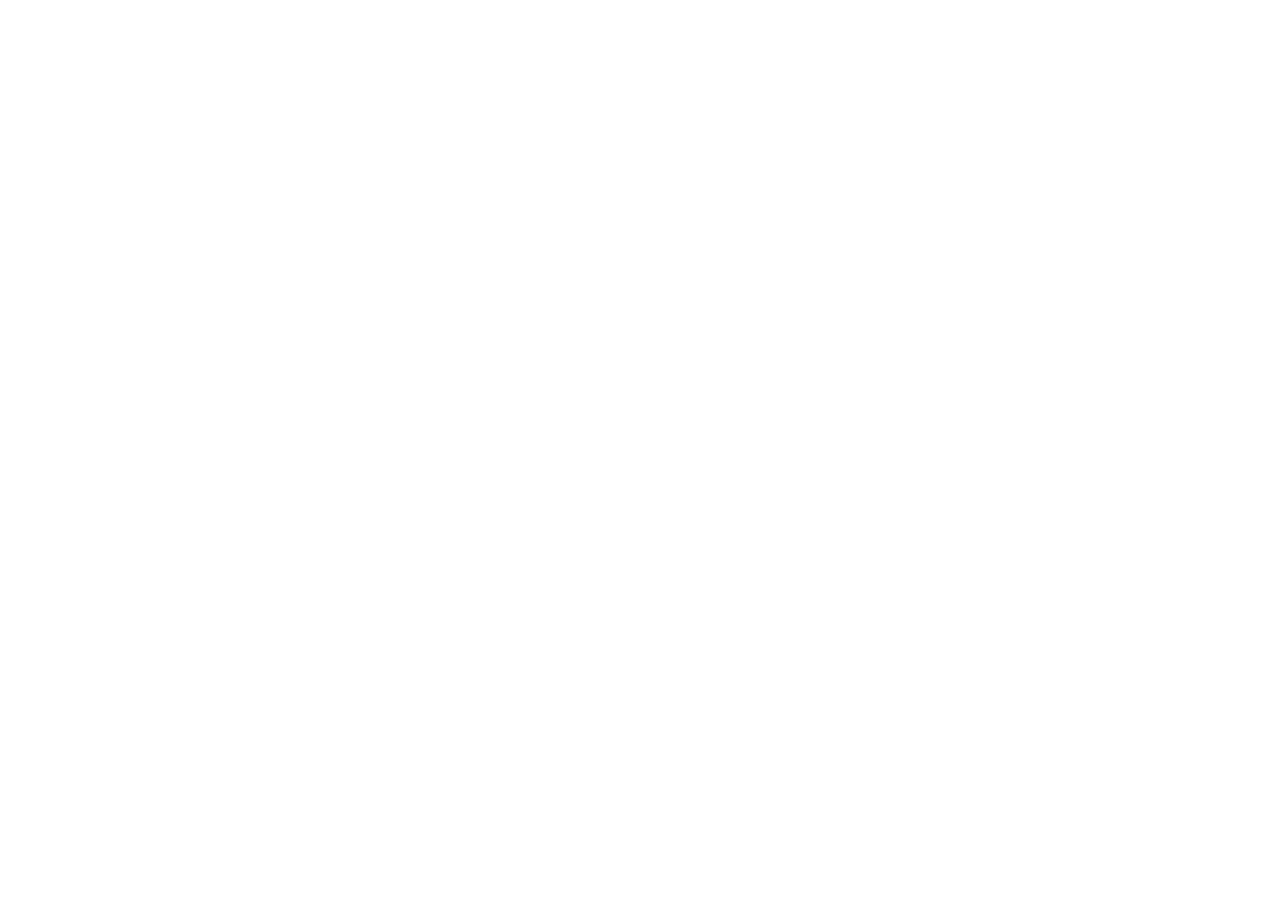
==== index.html @ ec73de8c "Subir estructura de repositorio" ====
<!DOCTYPE html>
<html lang="en">
<head>
    <meta charset="UTF-8">
    <meta name="viewport" content="width=device-width, initial-scale=1.0">
    <title>Document</title>
</head>
<body>
    
</body>
</html>
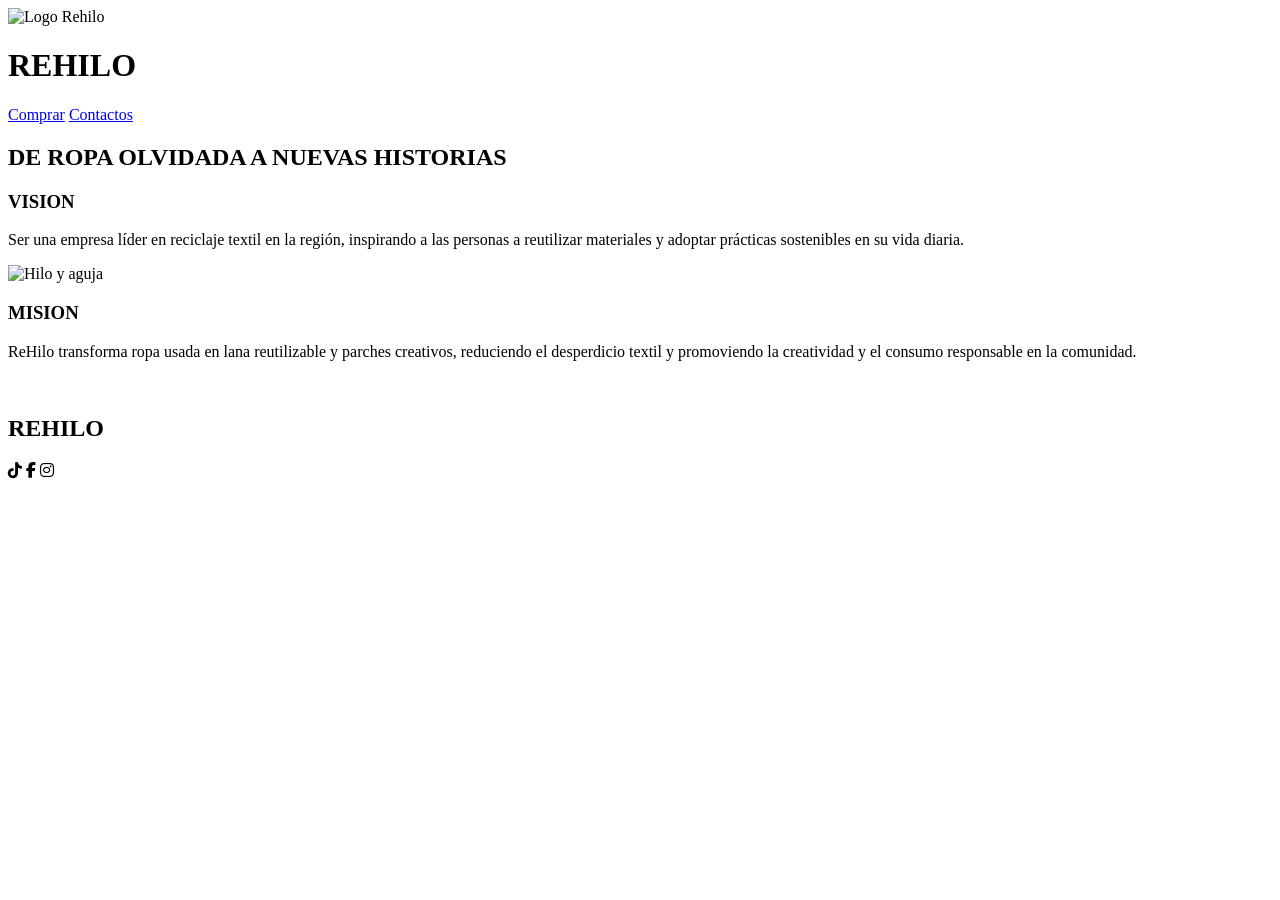
==== commit 5a1a652b: "Subir estructura de repositorio" ====
--- a/index.html
+++ b/index.html
@@ -1,11 +1,67 @@
 <!DOCTYPE html>
-<html lang="en">
+<html lang="es">
+
 <head>
     <meta charset="UTF-8">
     <meta name="viewport" content="width=device-width, initial-scale=1.0">
-    <title>Document</title>
+    <title>REHILO</title>
+    <link rel="stylesheet" href="index.css">
+    <link rel="stylesheet" href="https://cdnjs.cloudflare.com/ajax/libs/font-awesome/6.5.1/css/all.min.css">
 </head>
+
 <body>
-    
+    <!-- NAVBAR -->
+    <header>
+        <div class="logo">
+            <img src="logo.png" alt="Logo Rehilo">
+        </div>
+        <h1>REHILO</h1>
+        <nav>
+            <a href="#">Comprar</a>
+            <a href="#">Contactos</a>
+        </nav>
+    </header>
+    <!-- TITULO -->
+    <section class="titulo">
+        <h2>DE ROPA OLVIDADA A NUEVAS HISTORIAS</h2>
+    </section>
+    <!-- CONTENIDO -->
+    <main>
+        <!-- Vision -->
+        <div class="vision">
+            <h3>VISION</h3>
+            <p>
+                Ser una empresa líder en reciclaje textil en la región,
+                inspirando a las personas a reutilizar materiales y adoptar
+                prácticas sostenibles en su vida diaria.
+            </p>
+        </div>
+        <!-- Imagen centro -->
+        <div class="imagen-centro">
+            <img src="hilo.png" alt="Hilo y aguja">
+        </div>
+        <!-- Mision -->
+        <div class="mision">
+            <h3>MISION</h3>
+            <p>
+                ReHilo transforma ropa usada en lana reutilizable y parches
+                creativos, reduciendo el desperdicio textil y promoviendo la
+                creatividad y el consumo responsable en la comunidad.
+            </p>
+        </div>
+    </main>
+    <!-- FOOTER -->
+    <footer>
+        <div class="footer-img">
+            <img src="hilo-footer.png" alt="">
+        </div>
+        <h2>REHILO</h2>
+        <div class="redes">
+            <i class="fa-brands fa-tiktok"></i>
+            <i class="fa-brands fa-facebook-f"></i>
+            <i class="fa-brands fa-instagram"></i>
+        </div>
+    </footer>
 </body>
+
 </html>
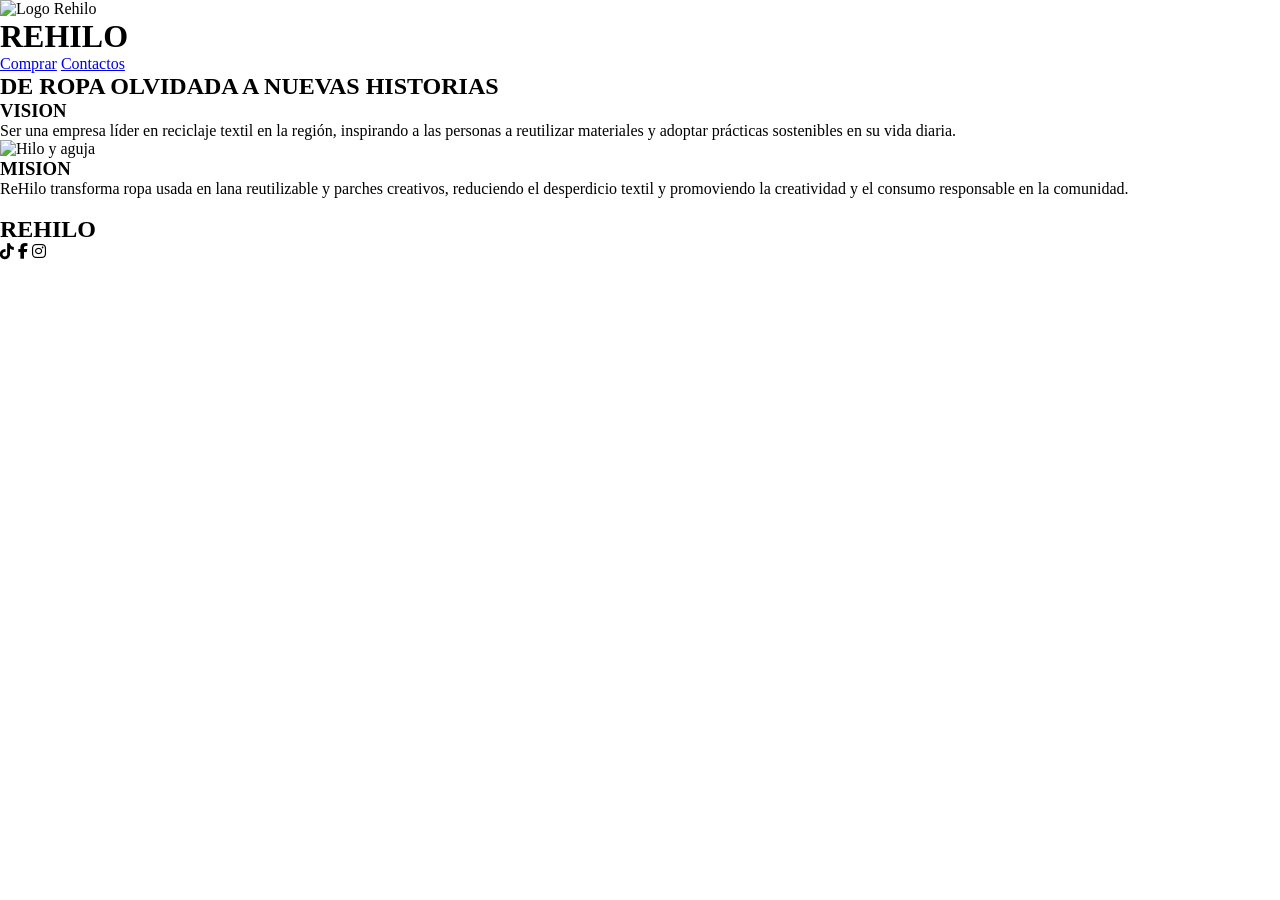
==== commit 1d0b1106: "actualizacion EmailJS" ====
--- a/index.html
+++ b/index.html
@@ -5,7 +5,7 @@
     <meta charset="UTF-8">
     <meta name="viewport" content="width=device-width, initial-scale=1.0">
     <title>REHILO</title>
-    <link rel="stylesheet" href="index.css">
+    <link rel="stylesheet" href="/CSS/index.css">
     <link rel="stylesheet" href="https://cdnjs.cloudflare.com/ajax/libs/font-awesome/6.5.1/css/all.min.css">
 </head>
 
--- a/CSS/index.css
+++ b/CSS/index.css
@@ -0,0 +1,4 @@
+*{
+    padding: 0;
+    margin: 0;
+}
